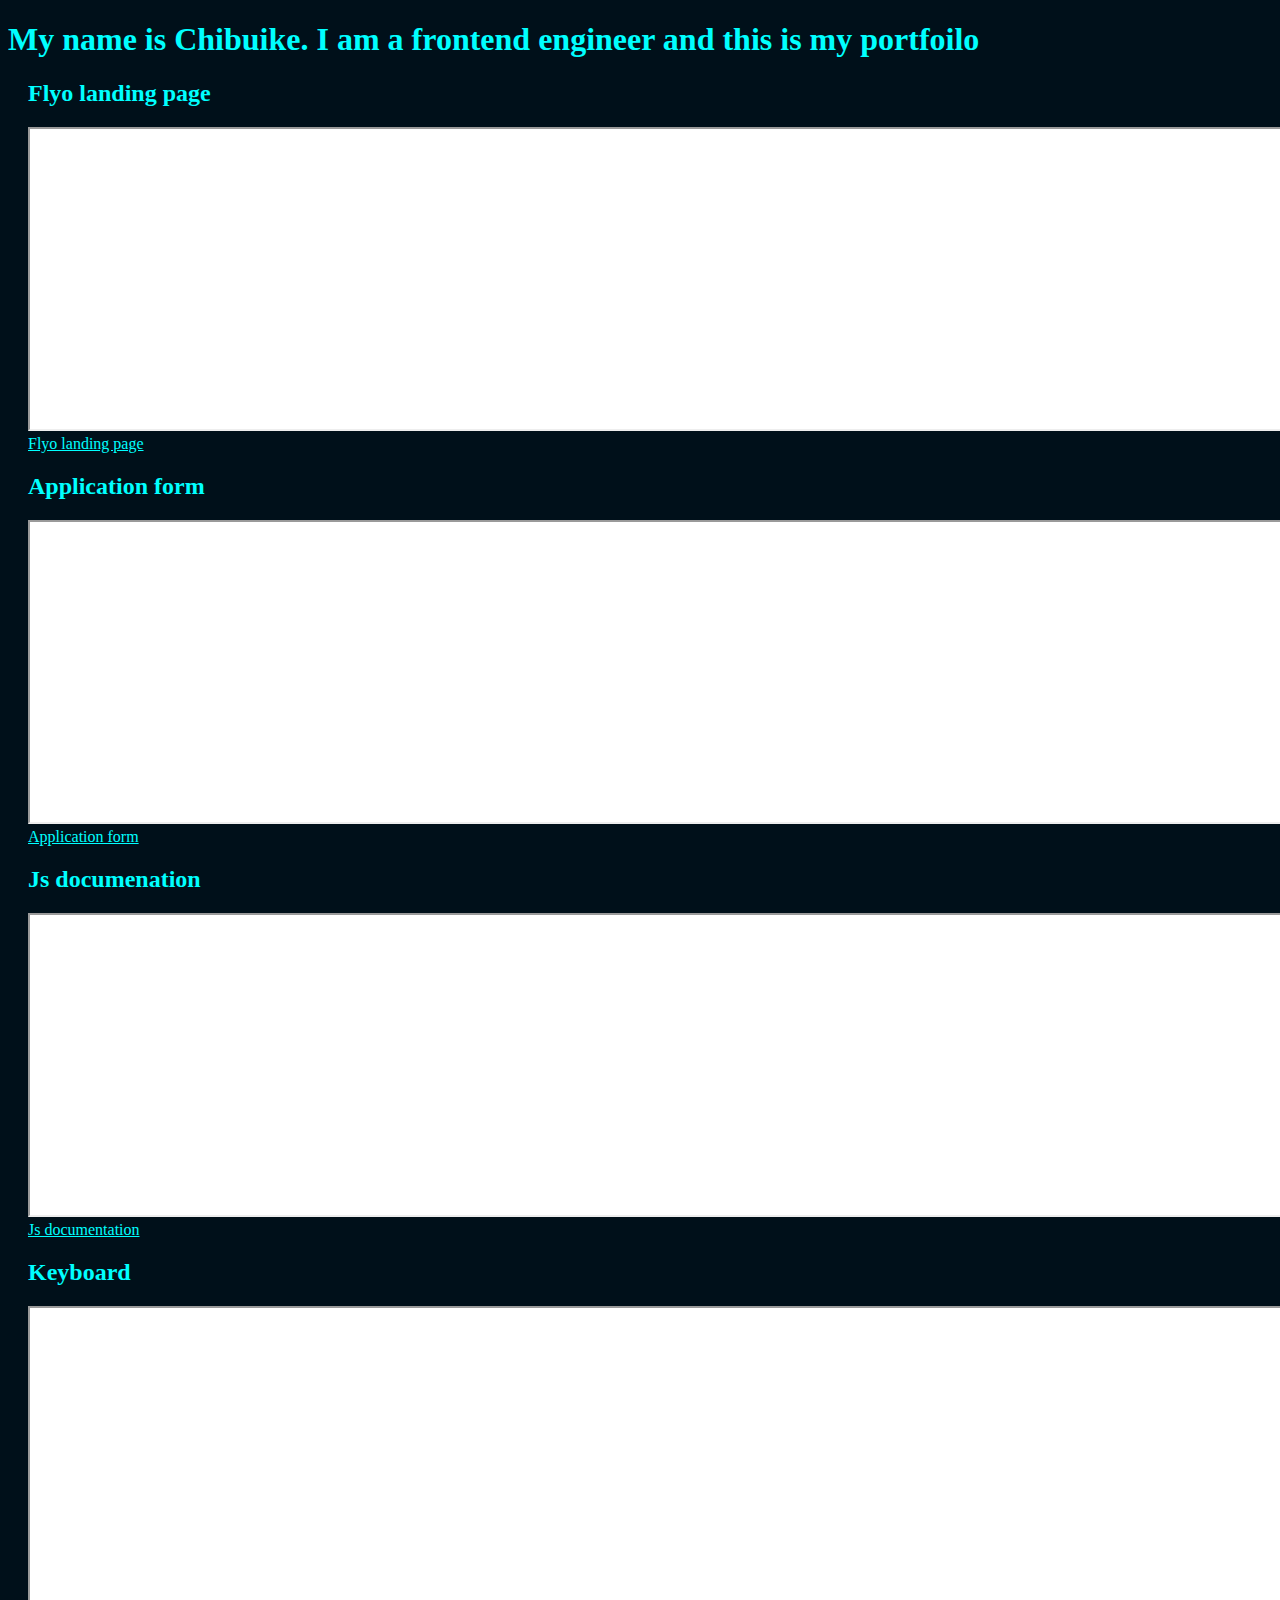
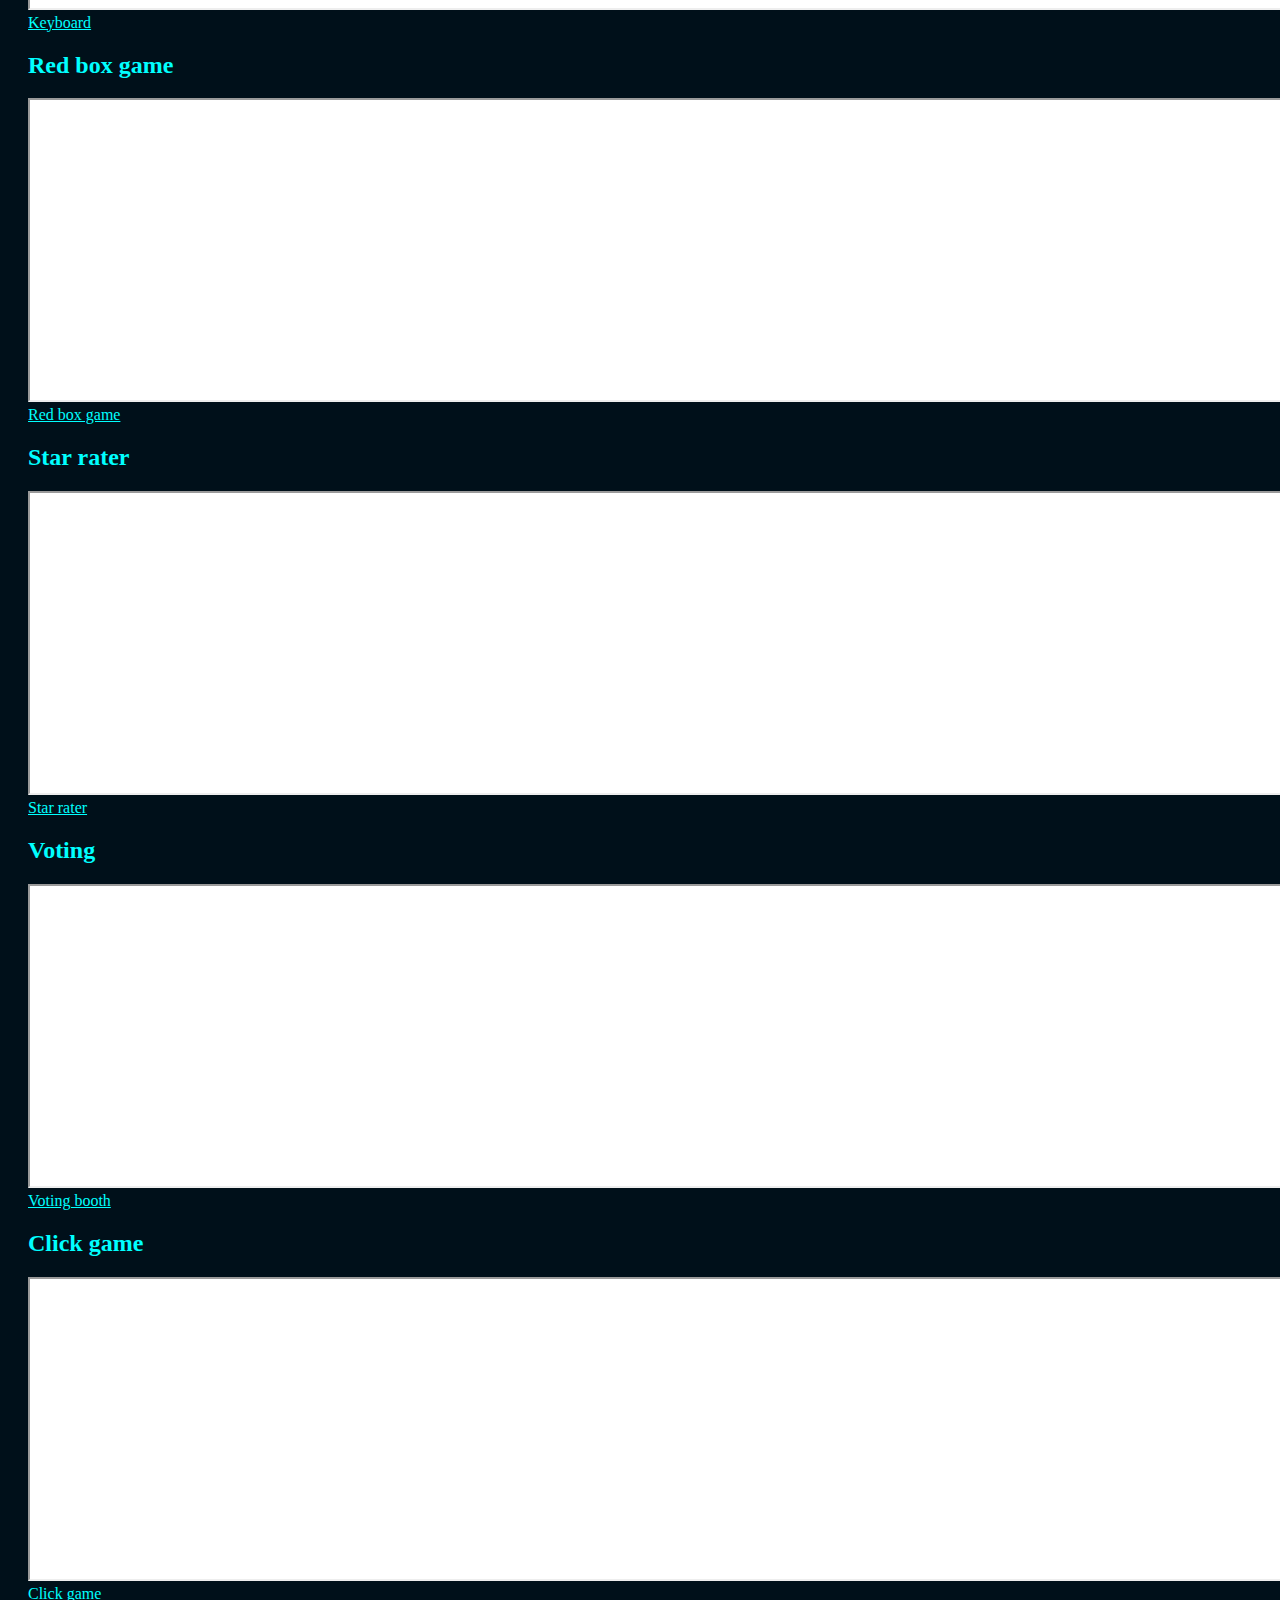
==== index.html @ 9b5630d2 "index.html" ====
<!DOCTYPE html>
<html>

<head>
  <meta charset="UTF-8">
  <meta name="viewport" content="width=device-width, initial-scale=1">
  <title></title>
  <style>
  @media(max-width:500px){
      body{
      background:hsl(201.4,100%,5%);
      color:cyan;
    }
    iframe{
      background: white;
  
    }
    a{
      color:cyan;
    }
    div{
      margin:20px;
    }  
  }
@media(min-width:510px){
    body{
      background:hsl(201.4,100%,5%);
      color:cyan;
    }
    iframe{
      background: white;
      width:100vw;
      margin:auto;
      height:300px;
    }
    a{
      color:cyan;
    }
    div{
      margin:20px;
    }  
}
    </style>
</head>

<body>
<h1>
  My name is Chibuike. I am a frontend engineer and this is my portfoilo
</h1>

<div>
  <h2>Flyo landing page</h2>
  <iframe src="https://chibuikes.github.io/fylo2/
" title="Fylo landing page"></iframe>
<a href="https://chibuikes.github.io/fylo2/">Flyo landing page</a>
</div>

<div>
  <h2>Application form</h2>
   
  <iframe src="https://chibuikes.github.io/application-form2/" title="application form"></iframe>
  <a href="https://chibuikes.github.io/application-form2/">Application form</a>
</div>
<div>
  <h2>Js documenation</h2>
  <iframe src=" https://chibuikes.github.io/Js/" title=" Js documentation"></iframe> 
  <a href="https://chibuikes.github.io/Js/">Js documentation</a>
</div>
<section>
<div>
<h2>Keyboard</h2>
  <iframe src="https://chibuikes.github.io/keyboard/" title="Keyboard"></iframe>
  <a href="https://chibuikes.github.io/keyboard/">Keyboard</a>
</div>




<div>
 <h2> Red box game</h2>
  <iframe src="https://chibuikes.github.io/red-box-game/" title="ref box game"></iframe>
  <a href="https://chibuikes.github.io/red-box-game/">Red box game</a>
</div>


<div>
<h2>Star rater </h2>
  <iframe src="https://chibuikes.github.io/Star-rater/" title="Star rater"></iframe>
  <a href="https://chibuikes.github.io/Star-rater/">Star rater</a>
</div>


<div>
  <h2>Voting</h2>
  <iframe src="
https://chibuikes.github.io/voting/" title="Voting"></iframe>
  <a href="
https://chibuikes.github.io/voting/">Voting booth</a>
</div>


<div>
  <h2>Click game</h2>
  <iframe src="
https://chibuikes.github.io/click-game/" title="Click game"></iframe>
  <a href="
https://chibuikes.github.io/click-game/">Click game</a>
</div>
</section>
</body>

</html>
<!-








https://chibuikes.github.io/hdg/
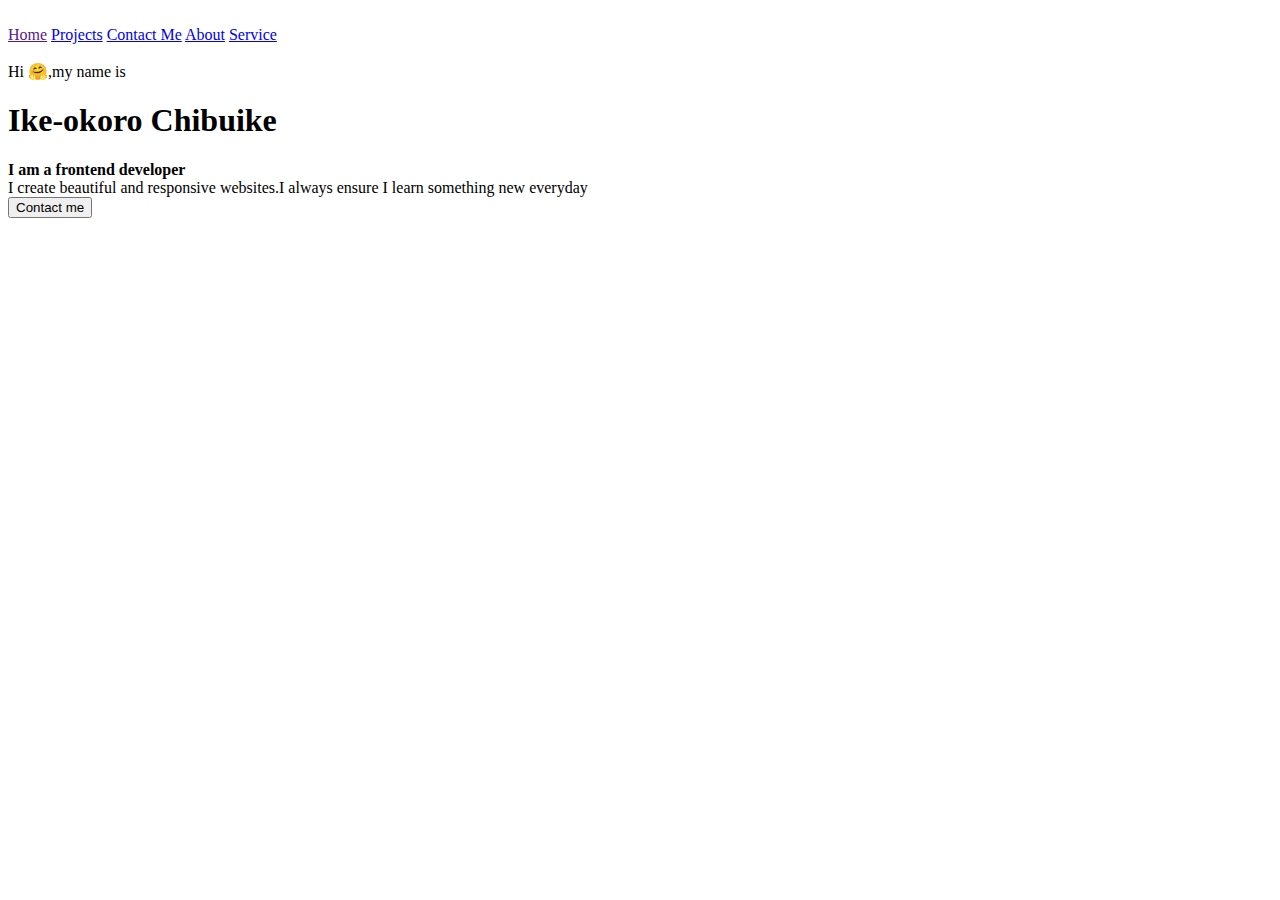
==== commit 907f07fe: "index.html" ====
--- a/index.html
+++ b/index.html
@@ -4,121 +4,64 @@
 <head>
   <meta charset="UTF-8">
   <meta name="viewport" content="width=device-width, initial-scale=1">
-  <title></title>
-  <style>
-  @media(max-width:500px){
-      body{
-      background:hsl(201.4,100%,5%);
-      color:cyan;
-    }
-    iframe{
-      background: white;
-  
-    }
-    a{
-      color:cyan;
-    }
-    div{
-      margin:20px;
-    }  
-  }
-@media(min-width:510px){
-    body{
-      background:hsl(201.4,100%,5%);
-      color:cyan;
-    }
-    iframe{
-      background: white;
-      width:100vw;
-      margin:auto;
-      height:300px;
-    }
-    a{
-      color:cyan;
-    }
-    div{
-      margin:20px;
-    }  
-}
-    </style>
+  <title>Portfolio</title>
+  <link rel="stylesheet" href="free.css">
+   <link rel="stylesheet" href="https://use.fontawesome.com/releases/v5.8.1/css/all.css" integrity="sha384-50oBUHEmvpQ+1lW4y57PTFmhCaXp0ML5d60M1M7uH2+nqUivzIebhndOJK28anvf" crossorigin="anonymous">
+
 </head>
+<header>
+  <div class="div hid">
+    <i class="fa fa-bars"></i>
+  </div>
+  <br>
+  <nav>
+    <a href="">Home</a>
+    <a href="projects.html">Projects</a>
+    <a href="contac.html">Contact Me</a>
+    <a href="about.html">About</a>
+    <a href="service.html">Service </a>
+  </nav>
+</header>
+<main>
+<section class="home-sec">
+  <br>
+Hi 🤗,my name is
 
+<h1 class="home-h1">
+  Ike-okoro Chibuike
+</h1>
+<b class="home-btag">I am a frontend developer</b>
+<div class="dive">
+
+        <div>
+          <a href="https://github.com/chibuikes">
+        <i class="fab fa-github"></i>
+        </a>
+      </div>
+        <div>
+          <a href="
+https://www.linkedin.com/in/chibuike-ikeokoro-70377b234">
+    <i class="fab fa-linkedin"></i>
+    </a>
+      </div>
+        <div>
+    <a href="
+https://twitter.com/chibuikeikeoko5?t=gNEnX1745CZD3YQHbOKIAQ&s=08
+">
+    <i class='fab fa-twitter'></i>
+    </a>
+      </div>
+    </div>
+<div class="home-div">I create beautiful and responsive websites.I always ensure I learn something new everyday</div>
+</section>
+
+<form action="contac.html">
+  <button type="submit" class="button">Contact me</button>
+</form>
+</main>
+<script src="port.js"></script>
 <body>
-<h1>
-  My name is Chibuike. I am a frontend engineer and this is my portfoilo
-</h1>
 
-<div>
-  <h2>Flyo landing page</h2>
-  <iframe src="https://chibuikes.github.io/fylo2/
-" title="Fylo landing page"></iframe>
-<a href="https://chibuikes.github.io/fylo2/">Flyo landing page</a>
-</div>
-
-<div>
-  <h2>Application form</h2>
-   
-  <iframe src="https://chibuikes.github.io/application-form2/" title="application form"></iframe>
-  <a href="https://chibuikes.github.io/application-form2/">Application form</a>
-</div>
-<div>
-  <h2>Js documenation</h2>
-  <iframe src=" https://chibuikes.github.io/Js/" title=" Js documentation"></iframe> 
-  <a href="https://chibuikes.github.io/Js/">Js documentation</a>
-</div>
-<section>
-<div>
-<h2>Keyboard</h2>
-  <iframe src="https://chibuikes.github.io/keyboard/" title="Keyboard"></iframe>
-  <a href="https://chibuikes.github.io/keyboard/">Keyboard</a>
-</div>
-
-
-
-
-<div>
- <h2> Red box game</h2>
-  <iframe src="https://chibuikes.github.io/red-box-game/" title="ref box game"></iframe>
-  <a href="https://chibuikes.github.io/red-box-game/">Red box game</a>
-</div>
-
-
-<div>
-<h2>Star rater </h2>
-  <iframe src="https://chibuikes.github.io/Star-rater/" title="Star rater"></iframe>
-  <a href="https://chibuikes.github.io/Star-rater/">Star rater</a>
-</div>
-
-
-<div>
-  <h2>Voting</h2>
-  <iframe src="
-https://chibuikes.github.io/voting/" title="Voting"></iframe>
-  <a href="
-https://chibuikes.github.io/voting/">Voting booth</a>
-</div>
-
-
-<div>
-  <h2>Click game</h2>
-  <iframe src="
-https://chibuikes.github.io/click-game/" title="Click game"></iframe>
-  <a href="
-https://chibuikes.github.io/click-game/">Click game</a>
-</div>
-</section>
 </body>
 
 </html>
-<!-
-
-
-
-
-
-
-
-
-https://chibuikes.github.io/hdg/
-
-
